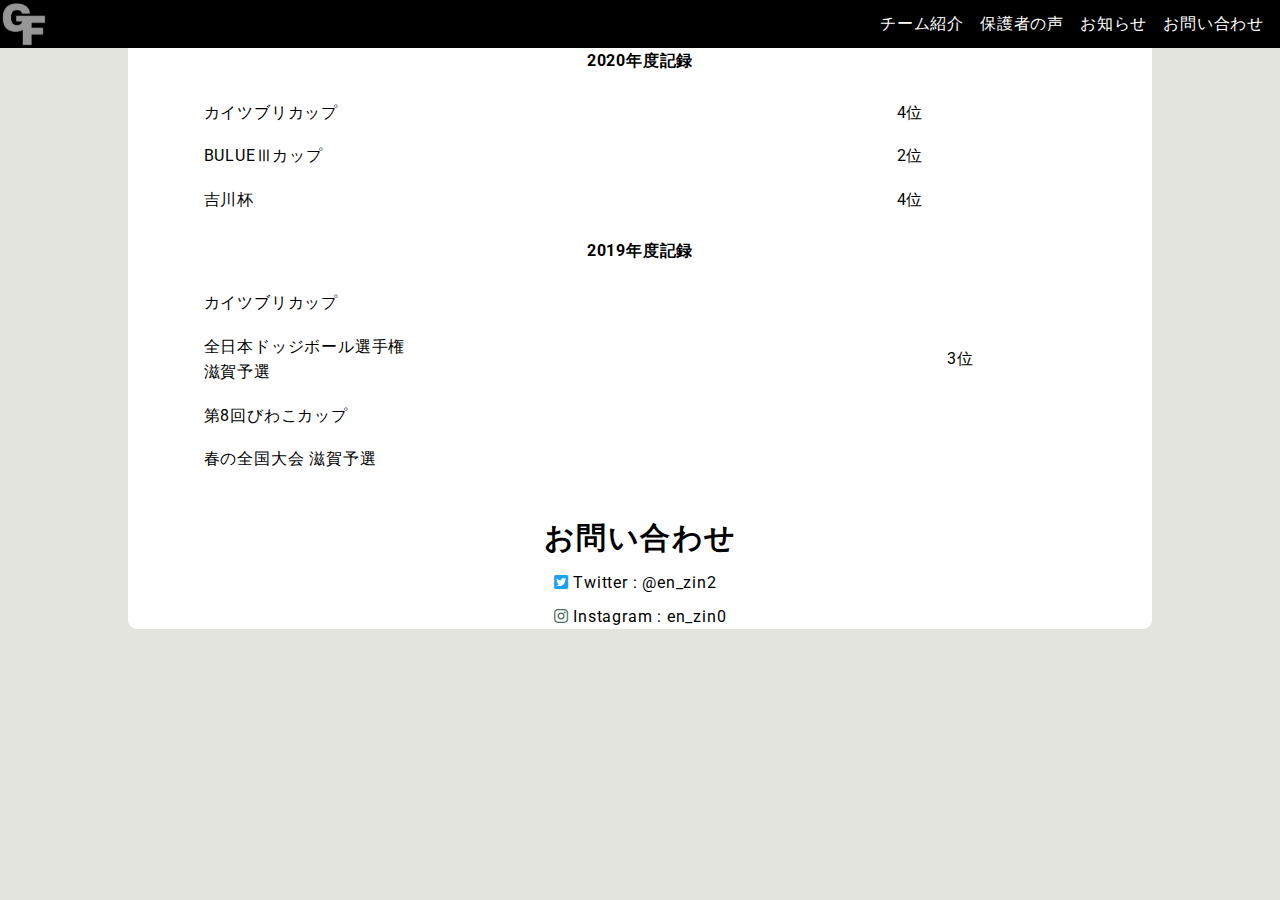
==== record.html @ 7efa491c "add_google" ====
<!DOCTYPE html>
<html lang="ja">
<head>
    <meta charset="UTF-8">
    <meta name="viewport" content="width=device-width, initial-scale=1.0">
    <title>蒲生ファイターズ記録</title>
  
    <meta name="keywords" content="蒲生ファイターズ,ドッジボール,滋賀県ドッジボール">
    <meta name="robots" content="noindex,nofollow"/>
    <meta content="蒲生ファイターズの公式webサイトです。滋賀県東近江市桜川町の東小体育館で毎週 火曜 木曜 日曜日に練習を行っています。
    ドッジボールが大好きな子供たちが集まっているチームです。大好きなドッジボールを一緒にやってみませんか" name="description">
    <title>蒲生ファイターズ記録</title>
    <meta property="og:url" content="https://en-zin.github.io/GF_WEB/record.html" />
    <meta property="og:title" content="蒲生ファイターズ記録" />
    <meta property="og:type" content=" website" />
    <meta property="og:image" content="img\GF_logo.jpg" />
    <meta property="og:site_name" content="蒲生ファイターズweb" />
    <meta property="og:locale" content="ja_JP" />
    <link rel="stylesheet" href="css/master.css">
    <link href="https://use.fontawesome.com/releases/v5.6.1/css/all.css" rel="stylesheet">
    <link rel="preconnect" href="https://fonts.gstatic.com">
    <link href="https://fonts.googleapis.com/css2?family=Roboto:wght@300&display=swap" rel="stylesheet">
    <link href="https://fonts.googleapis.com/css2?family=Bebas+Neue&display=swap" rel="stylesheet">
</head>
<body>
    <header class="header">

        <div class="header_logo">
            <img src="img\GF_logo.jpg" alt="蒲生ファイターズのロゴ画像" class="header_logo_img">
        </div>

        <div class="header_nav"><!-- ②ナビゲーションメニュー -->
            <nav class="header_nav_container">
                <ul class="header_nav_list">
                    <li class="header_nav_item"><a href="index.html">前のページに戻る</a></li>
                    <!-- <li class="header_nav_item"><a href="#2">保護者の声</a></li>
                    <li class="header_nav_item"><a href="#3">お知らせ</a></li>
                    <li class="header_nav_item"><a href="#4">お問い合わせ</a></li> -->
                </ul>
            </nav>
        </div>

        <div class="header_burger_btn"><!-- ③ハンバーガーボタン -->
            <span class="header_burger_btn_bars">
                <span class="header_burger_btn_bar bar_top"></span>
                <span class="header_burger_btn_bar bar_mid"></span>
                <span class="header_burger_btn_bar bar_bottom"></span>
            </span>
        </div>

        <div class="header_pc_nav">
            <ul class="header_pc_nav_list">
                    <li class="header_pc_nav_item"><a href="#1">チーム紹介</a></li>
                    <li class="header_pc_nav_item"><a href="#2">保護者の声</a></li>
                    <li class="header_pc_nav_item"><a href="#3">お知らせ</a></li>
                    <li class="header_pc_nav_item"><a href="#4">お問い合わせ</a></li>
            </ul>
        </div>

    </header>

    <!-- main -->
    <main>
        <div class="main">
            <section>
                <div class="main_team_record">

                    <h2 class="title">2020年度記録</h2>
                    <table>
                        <tr>
                            <td>カイツブリカップ</td> <td>4位</td>
                        </tr>
                        <tr>
                            <td>BULUEⅢカップ</td> <td>2位<br></td>
                        </tr>
                        <tr>
                             <td>吉川杯</td> <td>4位</td>
                        </tr>
                    </table>

                    <h2 class="title">2019年度記録</h2>
                    <table>
                        <tr>
                            <td>カイツブリカップ</td>
                        </tr>
                        <tr>
                            <td>全日本ドッジボール選手権 <br>
                                滋賀予選</td> <td>3位</td>
                        </tr>
                        <tr>
                            <td>第8回びわこカップ</td>
                        </tr>
                        <tr>
                            <td>春の全国大会 滋賀予選</td>
                        </tr>
                    </table>
                </div>
            </section>


            <!-- お問い合わせ -->
            <section>
                <div class="main_cntact" id="4">
                    <h2 class="title">お問い合わせ</h2>
                        <ul class="contact_items">
                            <li class="contact_item">
                                <!-- <a href="" class="contact_link" id="insta">
                                    <i class="far fa-envelope"></i>
                                    info&#64;example.com
                                </a> -->
                            </li>
                            <li class="contact_item">
                                <a href="https://twitter.com/en_zin2" class="contact_link">
                                    <i class="fab fa-twitter-square"></i>
                                    Twitter : @en_zin2</a>
                            </li>
                            <li class="contact_item">
                                <a href="https://www.instagram.com/en_zin0/" class="contact_link">
                                    <i class="fab fa-instagram"></i>
                                    Instagram : en_zin0
                                </a>
                            </li>
                            <!-- <li class="contact_item">
                                <a href="" class="contact_link">
                                    <i class="fab fa-line"></i>
                                    Line : 吉岡 拓実</a>
                            </li> -->
                        </ul>
                </div>
            </section>
        </div>
    </main>


</body>
<script src="https://ajax.googleapis.com/ajax/libs/jquery/3.3.1/jquery.min.js"></script>
<script src="js\script.js"></script>
</html>
---- css/master.css ----
@charset "UTF-8";
* {
  padding: 0;
  margin: 0;
  -webkit-box-sizing: border-box;
          box-sizing: border-box;
  font-family: 'Roboto', sans-serif;
  font-size: 16px;
  line-height: 1.6em;
  letter-spacing: 0.05em;
}

* .noscroll {
  overflow: hidden;
}

body {
  background-color: #e4e4de;
}

.header {
  width: 100%;
  height: 48px;
  background-color: black;
  display: -webkit-box;
  display: -webkit-flex;
  display: -ms-flexbox;
  display: flex;
  position: fixed;
  top: 0;
  z-index: 1;
}

.header_logo_img {
  width: 48px;
  height: 48px;
}

.header_nav {
  display: none;
  width: 100vw;
  height: 100vh;
  position: fixed;
  top: 0;
  left: 0;
  z-index: 2;
}

@media (min-width: 1024px) {
  .header_nav {
    display: none;
  }
}

.header_nav_container {
  width: 100%;
  height: 100%;
  background-color: #1B1310;
  z-index: 2;
}

.header_nav_list {
  display: block;
  position: absolute;
  top: 50%;
  left: 50%;
  -webkit-transform: translate(-50%, -50%);
          transform: translate(-50%, -50%);
  text-align: center;
}

.header_nav_item {
  margin-right: 0;
  margin-bottom: 40px;
  color: #fff;
}

.header_nav a {
  text-decoration: none;
  color: #fff;
}

.header_burger_btn {
  margin-left: auto;
  display: block;
  width: 39px;
  height: 39px;
  position: relative;
  z-index: 3;
  border: none;
}

@media (min-width: 1024px) {
  .header_burger_btn {
    display: none;
  }
}

.header_burger_btn_bar {
  width: 20px;
  height: 1px;
  display: block;
  position: absolute;
  left: 50%;
  -webkit-transform: translateX(-50%);
          transform: translateX(-50%);
  background-color: #fff;
}

.header_burger_btn .bar_top {
  top: 10px;
}

.header_burger_btn .bar_mid {
  top: 50%;
  -webkit-transform: translate(-50%, -50%);
          transform: translate(-50%, -50%);
}

.header_burger_btn .bar_bottom {
  bottom: 10px;
}

.header .close .bar_top {
  -webkit-transform: translate(-50%, 10px) rotate(45deg);
          transform: translate(-50%, 10px) rotate(45deg);
  -webkit-transition: -webkit-transform .3s;
  transition: -webkit-transform .3s;
  transition: transform .3s;
  transition: transform .3s, -webkit-transform .3s;
}

.header .close .bar_mid {
  opacity: 0;
  -webkit-transition: opacity .3s;
  transition: opacity .3s;
}

.header .close .bar_bottom {
  -webkit-transform: translate(-50%, -8px) rotate(-45deg);
          transform: translate(-50%, -8px) rotate(-45deg);
  -webkit-transition: -webkit-transform .3s;
  transition: -webkit-transform .3s;
  transition: transform .3s;
  transition: transform .3s, -webkit-transform .3s;
}

.header_pc_nav {
  display: none;
}

@media (min-width: 1024px) {
  .header_pc_nav {
    display: -webkit-box;
    display: -webkit-flex;
    display: -ms-flexbox;
    display: flex;
    margin-left: auto;
  }
}

.header_pc_nav_list {
  display: -webkit-box;
  display: -webkit-flex;
  display: -ms-flexbox;
  display: flex;
  -webkit-box-align: center;
  -webkit-align-items: center;
      -ms-flex-align: center;
          align-items: center;
}

.header_pc_nav_item {
  margin-right: 16px;
  list-style: none;
}

.header_pc_nav a {
  text-decoration: none;
  color: #fff;
}

@media (min-width: 768px) {
  .slide {
    margin: 0 auto;
    width: 90%;
  }
}

.slide .sp_tab_img {
  height: 300px;
}

@media (min-width: 1024px) {
  .slide .sp_tab_img {
    display: none;
  }
}

main .main {
  margin: 16px 16px 0 16px;
  padding: 8px 8px 0 8px;
  background-color: #ffffff;
  border-radius: 9px;
}

@media (min-width: 768px) {
  main .main {
    width: 90%;
    margin: 16px auto;
    padding: 16px 16px 0 16px;
  }
}

@media (min-width: 1024px) {
  main .main {
    width: 80%;
  }
}

main .main_team_prelusion_title {
  padding-top: 8px;
  font-size: 2rem;
  text-align: center;
}

main .main_team_prelusion_introduction {
  display: -webkit-box;
  display: -webkit-flex;
  display: -ms-flexbox;
  display: flex;
  width: 90%;
  margin: 8px auto 0 auto;
}

main .main_team_prelusion_introduction .pc_img {
  display: none;
}

@media (min-width: 1024px) {
  main .main_team_prelusion_introduction .pc_img {
    display: block;
    width: 400px;
    margin: auto  16px auto auto;
  }
}

main .main_team_prelusion_introduction .explanation {
  text-align: justify;
}

main .main_team_prelusion_introduction .explanation:nth-child(n + 1) {
  margin-top: 8px;
}

@media (min-width: 768px) {
  main .main_team_prelusion_coach {
    display: -webkit-box;
    display: -webkit-flex;
    display: -ms-flexbox;
    display: flex;
    -webkit-flex-wrap: wrap;
        -ms-flex-wrap: wrap;
            flex-wrap: wrap;
    -webkit-box-pack: justify;
    -webkit-justify-content: space-between;
        -ms-flex-pack: justify;
            justify-content: space-between;
  }
}

@media (min-width: 1024px) {
  main .main_team_prelusion_coach {
    width: 90%;
    margin: auto;
  }
}

main .main_team_prelusion_coach_introduction {
  width: 90%;
  margin: 32px auto;
}

@media (min-width: 768px) {
  main .main_team_prelusion_coach_introduction {
    width: 320px;
    margin-top: 40px;
  }
}

main .main_team_prelusion_coach_introduction .coach_img_container {
  display: -webkit-box;
  display: -webkit-flex;
  display: -ms-flexbox;
  display: flex;
  -webkit-box-orient: vertical;
  -webkit-box-direction: normal;
  -webkit-flex-direction: column;
      -ms-flex-direction: column;
          flex-direction: column;
  -webkit-box-pack: center;
  -webkit-justify-content: center;
      -ms-flex-pack: center;
          justify-content: center;
}

main .main_team_prelusion_coach_introduction .coach_img {
  width: 100%;
  height: 320px;
  margin: 0 auto;
}

@media (min-width: 768px) {
  main .main_team_prelusion_coach_introduction .coach_img {
    width: 100%;
  }
}

main .main_team_prelusion_coach_introduction .coach_name {
  margin-top: 24px;
  text-align: center;
  font-size: 24px;
  font-weight: bold;
  font-family: system-ui;
}

main .main_team_prelusion_coach_introduction .coach_speech {
  margin-top: 8px;
  text-align: justify;
}

main .main_team_prelusion_coach_introduction .coach_speech:nth-child(n+1) {
  margin-top: 8px;
}

main .main_team_record {
  width: 90%;
  margin: 64px auto auto auto;
  display: -webkit-box;
  display: -webkit-flex;
  display: -ms-flexbox;
  display: flex;
  -webkit-box-orient: vertical;
  -webkit-box-direction: normal;
  -webkit-flex-direction: column;
      -ms-flex-direction: column;
          flex-direction: column;
  -webkit-box-pack: center;
  -webkit-justify-content: center;
      -ms-flex-pack: center;
          justify-content: center;
}

@media (min-width: 768px) {
  main .main_team_record {
    width: 90%;
    margin: 0 auto;
  }
}

@media (min-width: 1024px) {
  main .main_team_record {
    width: 90%;
    margin: 0 auto;
  }
}

main .main_team_record .title {
  text-align: center;
  margin: 16px;
}

main .main_team_record td {
  padding: 8px;
}

main .main_parents {
  margin-top: 64px;
}

main .main_parents .parent {
  border-radius: 8px;
}

main .main_parents .parent_green {
  background-color: #ddf1d3;
}

@media (min-width: 768px) {
  main .main_parents .parent_green {
    background-color: #ffffff;
  }
}

@media (min-width: 1024px) {
  main .main_parents .parent_green {
    background-color: #ffffff;
  }
}

main .main_parents .parent_mm {
  background-color: #fff1cf;
}

@media (min-width: 768px) {
  main .main_parents .parent_mm {
    background-color: #ffffff;
  }
}

@media (min-width: 1024px) {
  main .main_parents .parent_mm {
    background-color: #ffffff;
  }
}

main .main_parents .parent_blue {
  background-color: #ebf3fb;
}

@media (min-width: 768px) {
  main .main_parents .parent_blue {
    background-color: #ffffff;
  }
}

@media (min-width: 1024px) {
  main .main_parents .parent_blue {
    background-color: #ffffff;
  }
}

main .main_parents .title {
  text-align: center;
  font-size: 2rem;
}

main .main_parents .parent_name {
  text-align: center;
  margin: 24px 0 16px 0;
  padding-top: 8px;
}

@media (min-width: 768px) {
  main .main_parents .parent_name {
    margin: 48px 0 32px 0;
    text-align: left;
    display: inline-block;
  }
}

@media (min-width: 768px) {
  main .main_parents .parent_name_green {
    border-bottom: solid 2px #87c10e;
  }
}

@media (min-width: 768px) {
  main .main_parents .parent_name_mm {
    border-bottom: solid 2px #fbdd95;
  }
}

@media (min-width: 768px) {
  main .main_parents .parent_name_blue {
    border-bottom: solid 2px #3fbcd0;
  }
}

@media (min-width: 768px) {
  main .main_parents .parent_comment_green {
    width: 90%;
    margin: 0 auto;
    background-color: #f9f7e9;
    /*背景色*/
    border-left: solid 10px #87c10e;
    /*左ライン*/
    color: #000000;
    /*文字色*/
    padding: 8px 16px 8px 16px;
  }
}

@media (min-width: 768px) {
  main .main_parents .parent_comment_mm {
    width: 90%;
    margin: 0 auto;
    background-color: #fffef3;
    /*背景色*/
    border-left: solid 10px #fbdd95;
    /*左ライン*/
    color: #000000;
    /*文字色*/
    padding: 8px 16px 8px 16px;
  }
}

@media (min-width: 768px) {
  main .main_parents .parent_comment_blue {
    width: 90%;
    margin: 0 auto;
    background-color: #f6faee;
    /*背景色*/
    border-left: solid 10px #3fbcd0;
    /*左ライン*/
    color: #000000;
    /*文字色*/
    padding: 8px 16px 8px 16px;
  }
}

main .main_parents .parent_comment {
  width: 90%;
  margin: 0 auto;
  text-align: justify;
}

main .main_notice {
  margin: 64px auto;
}

@media (min-width: 768px) {
  main .main_notice {
    width: 90%;
  }
}

@media (min-width: 1024px) {
  main .main_notice {
    width: 90%;
  }
}

main .main_notice .title {
  text-align: center;
  font-size: 2rem;
}

main .main_notice .calendar {
  width: 100%;
  height: 560px;
}

@media (min-width: 768px) {
  main .main_notice .calendar {
    height: 700px;
  }
}

main .main_cntact {
  margin: 32px 0 32px auto;
  text-align: center;
  display: block;
}

main .main_cntact .title {
  font-size: 30px;
}

main .main_cntact .contact_items {
  padding-left: 0;
  list-style: none;
  display: inline-block;
}

main .main_cntact .contact_item {
  text-align: left;
}

main .main_cntact .contact_item:nth-child(n + 1) {
  margin-top: 8px;
}

main .main_cntact .contact_link {
  text-decoration: none;
  font-size: 16px;
  color: #000;
}

main .main_cntact .fa-twitter-square {
  color: #1DA1F2;
}

main .main_cntact .fa-instagram {
  color: #4c6f64;
}

main .main_cntact .fa-line {
  color: green;
}
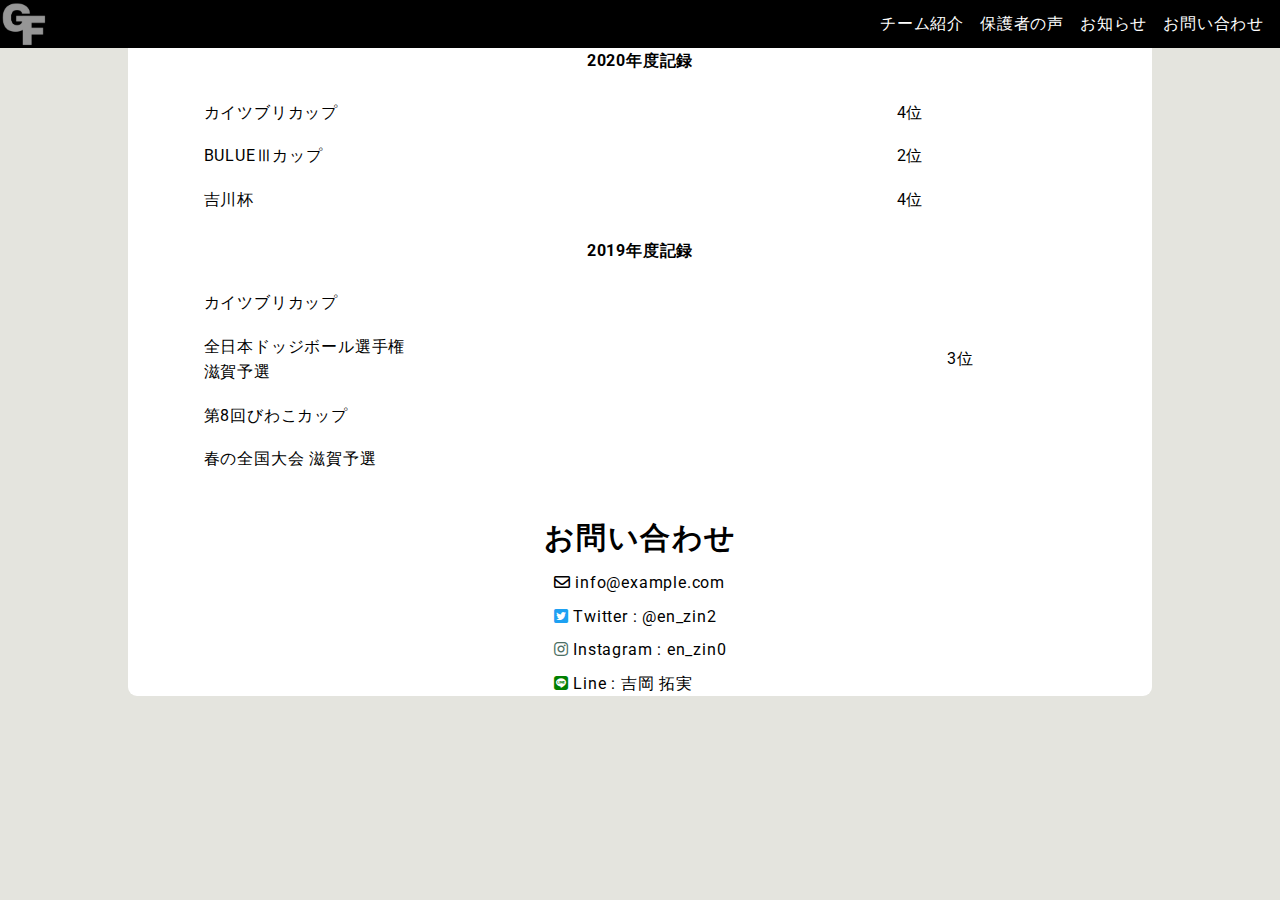
==== commit 49df30fc: "upgrade" ====
--- a/record.html
+++ b/record.html
@@ -4,7 +4,7 @@
     <meta charset="UTF-8">
     <meta name="viewport" content="width=device-width, initial-scale=1.0">
     <title>蒲生ファイターズ記録</title>
-  
+
     <meta name="keywords" content="蒲生ファイターズ,ドッジボール,滋賀県ドッジボール">
     <meta name="robots" content="noindex,nofollow"/>
     <meta content="蒲生ファイターズの公式webサイトです。滋賀県東近江市桜川町の東小体育館で毎週 火曜 木曜 日曜日に練習を行っています。
@@ -21,6 +21,7 @@
     <link rel="preconnect" href="https://fonts.gstatic.com">
     <link href="https://fonts.googleapis.com/css2?family=Roboto:wght@300&display=swap" rel="stylesheet">
     <link href="https://fonts.googleapis.com/css2?family=Bebas+Neue&display=swap" rel="stylesheet">
+    <meta name="google-site-verification" content="Hq2veqMCxBVZcgymEfyWXQY9YMlOmhMKZUk1JbzRUr8" />
 </head>
 <body>
     <header class="header">
@@ -100,14 +101,14 @@
 
             <!-- お問い合わせ -->
             <section>
-                <div class="main_cntact" id="4">
+                 <div class="main_cntact" id="4">
                     <h2 class="title">お問い合わせ</h2>
                         <ul class="contact_items">
                             <li class="contact_item">
-                                <!-- <a href="" class="contact_link" id="insta">
+                                <a href="" class="contact_link" id="insta">
                                     <i class="far fa-envelope"></i>
                                     info&#64;example.com
-                                </a> -->
+                                </a>
                             </li>
                             <li class="contact_item">
                                 <a href="https://twitter.com/en_zin2" class="contact_link">
@@ -120,11 +121,12 @@
                                     Instagram : en_zin0
                                 </a>
                             </li>
-                            <!-- <li class="contact_item">
+                            <li class="contact_item">
                                 <a href="" class="contact_link">
                                     <i class="fab fa-line"></i>
-                                    Line : 吉岡 拓実</a>
-                            </li> -->
+                                    Line : 吉岡 拓実
+                                </a>
+                            </li>
                         </ul>
                 </div>
             </section>
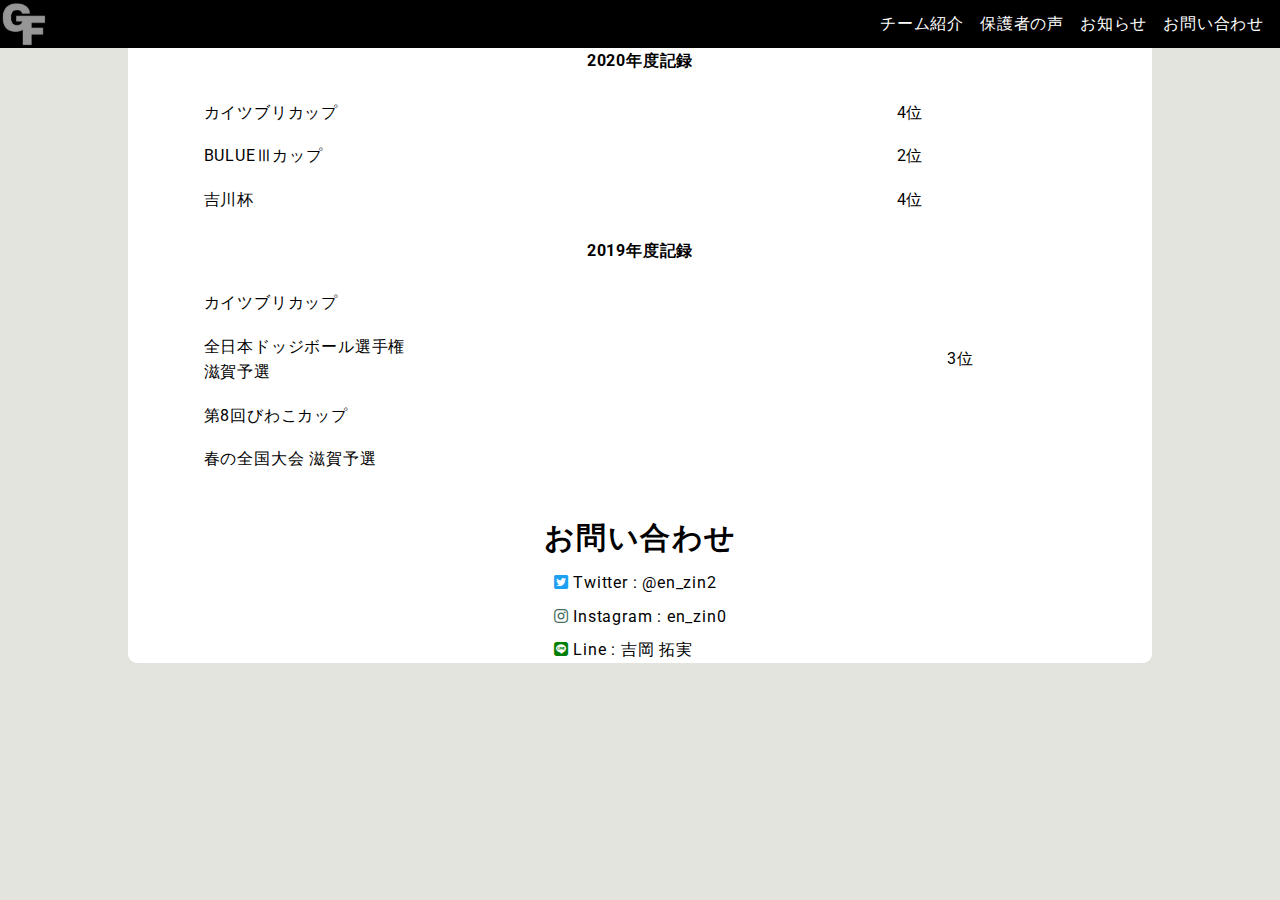
==== commit bbe427fd: "link_add" ====
--- a/record.html
+++ b/record.html
@@ -4,13 +4,12 @@
     <meta charset="UTF-8">
     <meta name="viewport" content="width=device-width, initial-scale=1.0">
     <title>蒲生ファイターズ記録</title>
-
     <meta name="keywords" content="蒲生ファイターズ,ドッジボール,滋賀県ドッジボール">
-    <meta name="robots" content="noindex,nofollow"/>
+    <meta name="robots" content="noindex"/>
     <meta content="蒲生ファイターズの公式webサイトです。滋賀県東近江市桜川町の東小体育館で毎週 火曜 木曜 日曜日に練習を行っています。
     ドッジボールが大好きな子供たちが集まっているチームです。大好きなドッジボールを一緒にやってみませんか" name="description">
     <title>蒲生ファイターズ記録</title>
-    <meta property="og:url" content="https://en-zin.github.io/GF_WEB/record.html" />
+    <meta property="og:url" content="https://en-zin.github.io/gamoufighters/record.html" />
     <meta property="og:title" content="蒲生ファイターズ記録" />
     <meta property="og:type" content=" website" />
     <meta property="og:image" content="img\GF_logo.jpg" />
@@ -104,12 +103,12 @@
                  <div class="main_cntact" id="4">
                     <h2 class="title">お問い合わせ</h2>
                         <ul class="contact_items">
-                            <li class="contact_item">
+                            <!-- <li class="contact_item">
                                 <a href="" class="contact_link" id="insta">
                                     <i class="far fa-envelope"></i>
                                     info&#64;example.com
                                 </a>
-                            </li>
+                            </li> -->
                             <li class="contact_item">
                                 <a href="https://twitter.com/en_zin2" class="contact_link">
                                     <i class="fab fa-twitter-square"></i>
@@ -122,7 +121,7 @@
                                 </a>
                             </li>
                             <li class="contact_item">
-                                <a href="" class="contact_link">
+                                <a href="https://line.me/ti/p/zOO7JBX6kE" class="contact_link">
                                     <i class="fab fa-line"></i>
                                     Line : 吉岡 拓実
                                 </a>
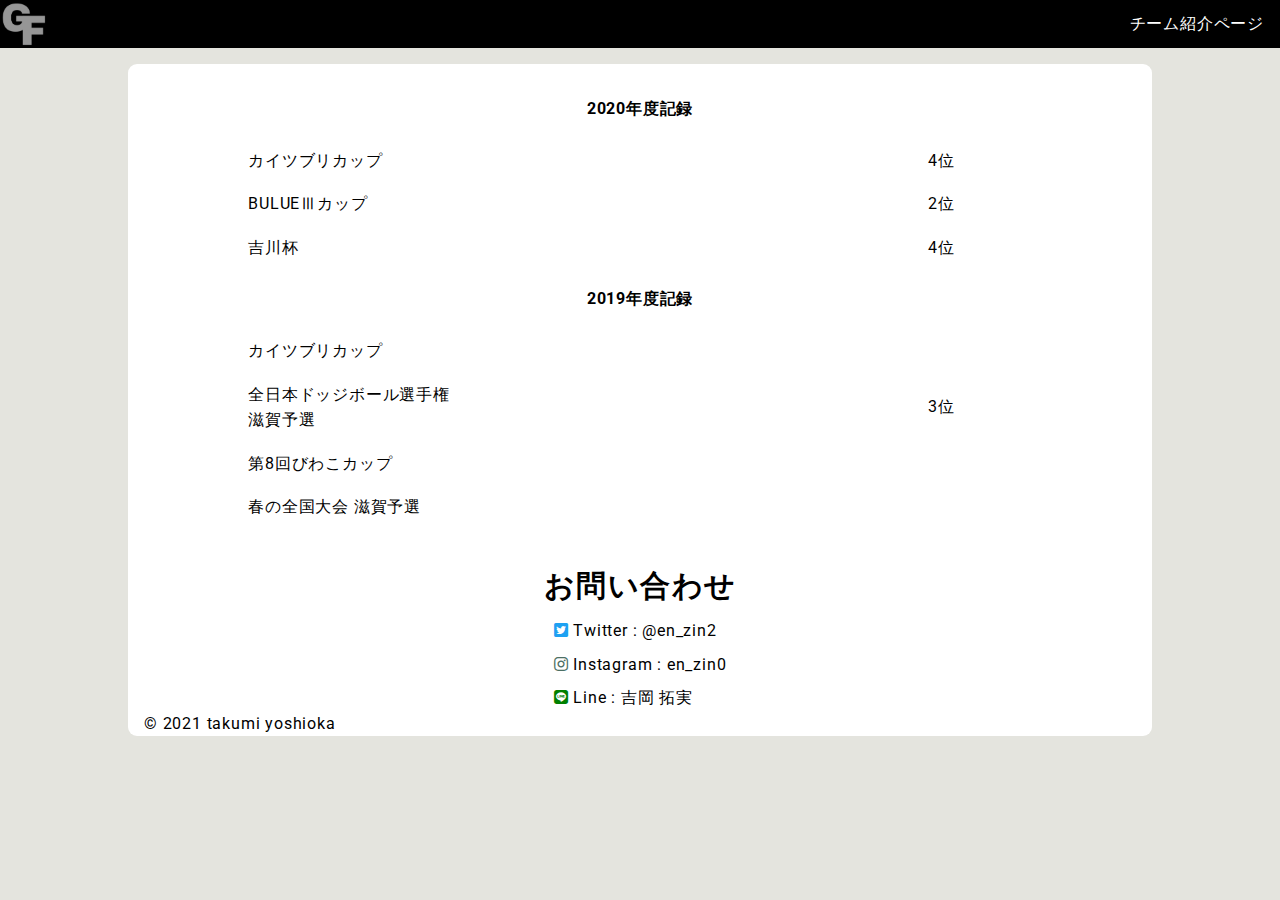
==== commit 16cbb2d4: "css_main_section_add" ====
--- a/record.html
+++ b/record.html
@@ -5,21 +5,23 @@
     <meta name="viewport" content="width=device-width, initial-scale=1.0">
     <title>蒲生ファイターズ記録</title>
     <meta name="keywords" content="蒲生ファイターズ,ドッジボール,滋賀県ドッジボール">
-    <meta name="robots" content="noindex"/>
-    <meta content="蒲生ファイターズの公式webサイトです。滋賀県東近江市桜川町の東小体育館で毎週 火曜 木曜 日曜日に練習を行っています。
-    ドッジボールが大好きな子供たちが集まっているチームです。大好きなドッジボールを一緒にやってみませんか" name="description">
+    <meta name="description" content="蒲生ファイターズの公式webサイトです。滋賀県東近江市桜川町の東小体育館で毎週 火曜 木曜 日曜日に練習を行っています。
+    ドッジボールが大好きな子供たちが集まっているチームです。大好きなドッジボールを一緒にやってみませんか" >
     <title>蒲生ファイターズ記録</title>
-    <meta property="og:url" content="https://en-zin.github.io/gamoufighters/record.html" />
+    <meta property="og:url" content="https://en-zin.github.io/GF_WEB/record.html" />
     <meta property="og:title" content="蒲生ファイターズ記録" />
-    <meta property="og:type" content=" website" />
+    <meta property="og:type" content=" website"/>
     <meta property="og:image" content="img\GF_logo.jpg" />
     <meta property="og:site_name" content="蒲生ファイターズweb" />
     <meta property="og:locale" content="ja_JP" />
     <link rel="stylesheet" href="css/master.css">
+    <link rel="stylesheet" href="css/record.css">
     <link href="https://use.fontawesome.com/releases/v5.6.1/css/all.css" rel="stylesheet">
     <link rel="preconnect" href="https://fonts.gstatic.com">
     <link href="https://fonts.googleapis.com/css2?family=Roboto:wght@300&display=swap" rel="stylesheet">
     <link href="https://fonts.googleapis.com/css2?family=Bebas+Neue&display=swap" rel="stylesheet">
+    <link rel="canonical" href="https://en-zin.github.io/GF_WEB/">
+    <meta name=”robots” content=”noindex”>
     <meta name="google-site-verification" content="Hq2veqMCxBVZcgymEfyWXQY9YMlOmhMKZUk1JbzRUr8" />
 </head>
 <body>
@@ -32,10 +34,7 @@
         <div class="header_nav"><!-- ②ナビゲーションメニュー -->
             <nav class="header_nav_container">
                 <ul class="header_nav_list">
-                    <li class="header_nav_item"><a href="index.html">前のページに戻る</a></li>
-                    <!-- <li class="header_nav_item"><a href="#2">保護者の声</a></li>
-                    <li class="header_nav_item"><a href="#3">お知らせ</a></li>
-                    <li class="header_nav_item"><a href="#4">お問い合わせ</a></li> -->
+                    <li class="header_nav_item"><a href="index.html">チーム紹介ページ</a></li>
                 </ul>
             </nav>
         </div>
@@ -50,10 +49,7 @@
 
         <div class="header_pc_nav">
             <ul class="header_pc_nav_list">
-                    <li class="header_pc_nav_item"><a href="#1">チーム紹介</a></li>
-                    <li class="header_pc_nav_item"><a href="#2">保護者の声</a></li>
-                    <li class="header_pc_nav_item"><a href="#3">お知らせ</a></li>
-                    <li class="header_pc_nav_item"><a href="#4">お問い合わせ</a></li>
+                <li class="header_pc_nav_item"><a href="index.html">チーム紹介ページ</a></li>
             </ul>
         </div>
 
@@ -65,13 +61,13 @@
             <section>
                 <div class="main_team_record">
 
-                    <h2 class="title">2020年度記録</h2>
+                    <h2 class="title record_title">2020年度記録</h2>
                     <table>
                         <tr>
                             <td>カイツブリカップ</td> <td>4位</td>
                         </tr>
                         <tr>
-                            <td>BULUEⅢカップ</td> <td>2位<br></td>
+                            <td>BULUEⅢカップ</td> <td>2位</td>
                         </tr>
                         <tr>
                              <td>吉川杯</td> <td>4位</td>
@@ -85,7 +81,9 @@
                         </tr>
                         <tr>
                             <td>全日本ドッジボール選手権 <br>
-                                滋賀予選</td> <td>3位</td>
+                                滋賀予選
+                            </td>
+                            <td>3位</td>
                         </tr>
                         <tr>
                             <td>第8回びわこカップ</td>
@@ -129,6 +127,7 @@
                         </ul>
                 </div>
             </section>
+            <small>&copy; 2021 takumi yoshioka</small>
         </div>
     </main>
 
--- a/css/master.css
+++ b/css/master.css
@@ -198,7 +198,7 @@
 }
 
 main .main {
-  margin: 16px 16px 0 16px;
+  margin: 16px 16px 16px 16px;
   padding: 8px 8px 0 8px;
   background-color: #ffffff;
   border-radius: 9px;
@@ -207,7 +207,7 @@
 @media (min-width: 768px) {
   main .main {
     width: 90%;
-    margin: 16px auto;
+    margin: 16px auto 16px auto;
     padding: 16px 16px 0 16px;
   }
 }
@@ -215,6 +215,7 @@
 @media (min-width: 1024px) {
   main .main {
     width: 80%;
+    margin: 16px auto 16px auto;
   }
 }
 
@@ -335,7 +336,7 @@
 
 main .main_team_record {
   width: 90%;
-  margin: 64px auto auto auto;
+  margin: 72px auto;
   display: -webkit-box;
   display: -webkit-flex;
   display: -ms-flexbox;
@@ -511,7 +512,7 @@
 
 main .main_parents .parent_comment {
   width: 90%;
-  margin: 0 auto;
+  margin: 8px auto;
   text-align: justify;
 }
 
@@ -548,7 +549,7 @@
 }
 
 main .main_cntact {
-  margin: 32px 0 32px auto;
+  margin: 32px auto 0 auto;
   text-align: center;
   display: block;
 }
--- a/css/record.css
+++ b/css/record.css
@@ -0,0 +1,12 @@
+main .main {
+  margin-top: 64px;
+}
+
+main .main_team_record table {
+  width: 90%;
+  margin: 0 auto;
+}
+
+main .main_team_record td {
+  width: 85%;
+}
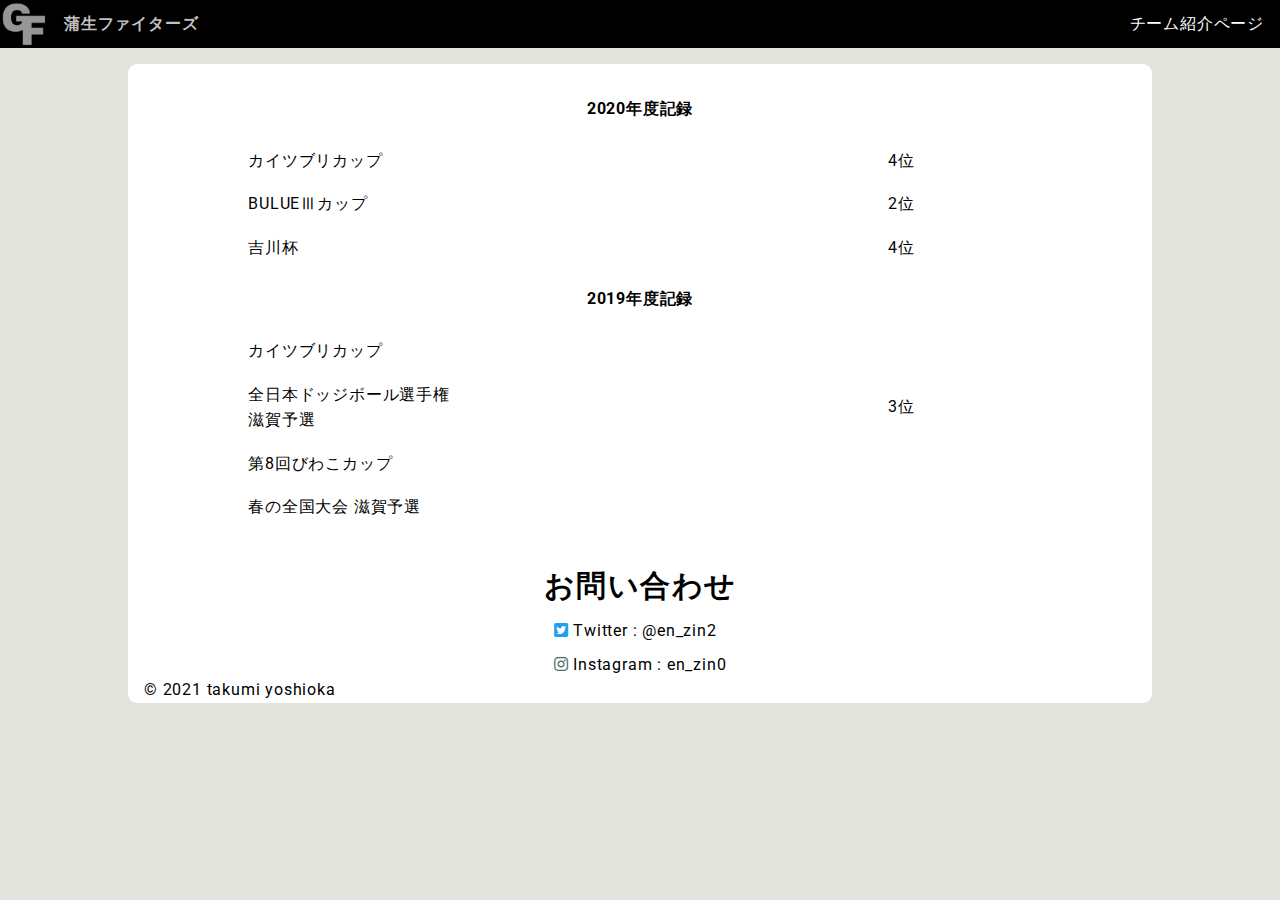
==== commit 921d302e: "add_h1" ====
--- a/record.html
+++ b/record.html
@@ -3,16 +3,15 @@
 <head>
     <meta charset="UTF-8">
     <meta name="viewport" content="width=device-width, initial-scale=1.0">
-    <title>蒲生ファイターズ記録</title>
+    <title>大会出場記録</title>
     <meta name="keywords" content="蒲生ファイターズ,ドッジボール,滋賀県ドッジボール">
     <meta name="description" content="蒲生ファイターズの公式webサイトです。滋賀県東近江市桜川町の東小体育館で毎週 火曜 木曜 日曜日に練習を行っています。
     ドッジボールが大好きな子供たちが集まっているチームです。大好きなドッジボールを一緒にやってみませんか" >
-    <title>蒲生ファイターズ記録</title>
     <meta property="og:url" content="https://en-zin.github.io/GF_WEB/record.html" />
-    <meta property="og:title" content="蒲生ファイターズ記録" />
+    <meta property="og:title" content="大会出場記録" />
     <meta property="og:type" content=" website"/>
     <meta property="og:image" content="img\GF_logo.jpg" />
-    <meta property="og:site_name" content="蒲生ファイターズweb" />
+    <meta property="og:site_name" content="蒲生ファイターズ公式" />
     <meta property="og:locale" content="ja_JP" />
     <link rel="stylesheet" href="css/master.css">
     <link rel="stylesheet" href="css/record.css">
@@ -21,7 +20,6 @@
     <link href="https://fonts.googleapis.com/css2?family=Roboto:wght@300&display=swap" rel="stylesheet">
     <link href="https://fonts.googleapis.com/css2?family=Bebas+Neue&display=swap" rel="stylesheet">
     <link rel="canonical" href="https://en-zin.github.io/GF_WEB/">
-    <meta name=”robots” content=”noindex”>
     <meta name="google-site-verification" content="Hq2veqMCxBVZcgymEfyWXQY9YMlOmhMKZUk1JbzRUr8" />
 </head>
 <body>
@@ -29,6 +27,10 @@
 
         <div class="header_logo">
             <img src="img\GF_logo.jpg" alt="蒲生ファイターズのロゴ画像" class="header_logo_img">
+        </div>
+
+        <div class="header_title">
+            <h1 class="header_title_h1">蒲生ファイターズ</h1>
         </div>
 
         <div class="header_nav"><!-- ②ナビゲーションメニュー -->
@@ -118,12 +120,12 @@
                                     Instagram : en_zin0
                                 </a>
                             </li>
-                            <li class="contact_item">
+                            <!-- <li class="contact_item">
                                 <a href="https://line.me/ti/p/zOO7JBX6kE" class="contact_link">
                                     <i class="fab fa-line"></i>
                                     Line : 吉岡 拓実
                                 </a>
-                            </li>
+                            </li> -->
                         </ul>
                 </div>
             </section>
--- a/css/master.css
+++ b/css/master.css
@@ -34,6 +34,23 @@
 .header_logo_img {
   width: 48px;
   height: 48px;
+}
+
+.header_title {
+  margin-left: 16px;
+  display: -webkit-box;
+  display: -webkit-flex;
+  display: -ms-flexbox;
+  display: flex;
+  -webkit-box-align: center;
+  -webkit-align-items: center;
+      -ms-flex-align: center;
+          align-items: center;
+}
+
+.header_title_h1 {
+  font-size: 16px;
+  color: silver;
 }
 
 .header_nav {
--- a/css/record.css
+++ b/css/record.css
@@ -8,5 +8,5 @@
 }
 
 main .main_team_record td {
-  width: 85%;
+  width: 80%;
 }
